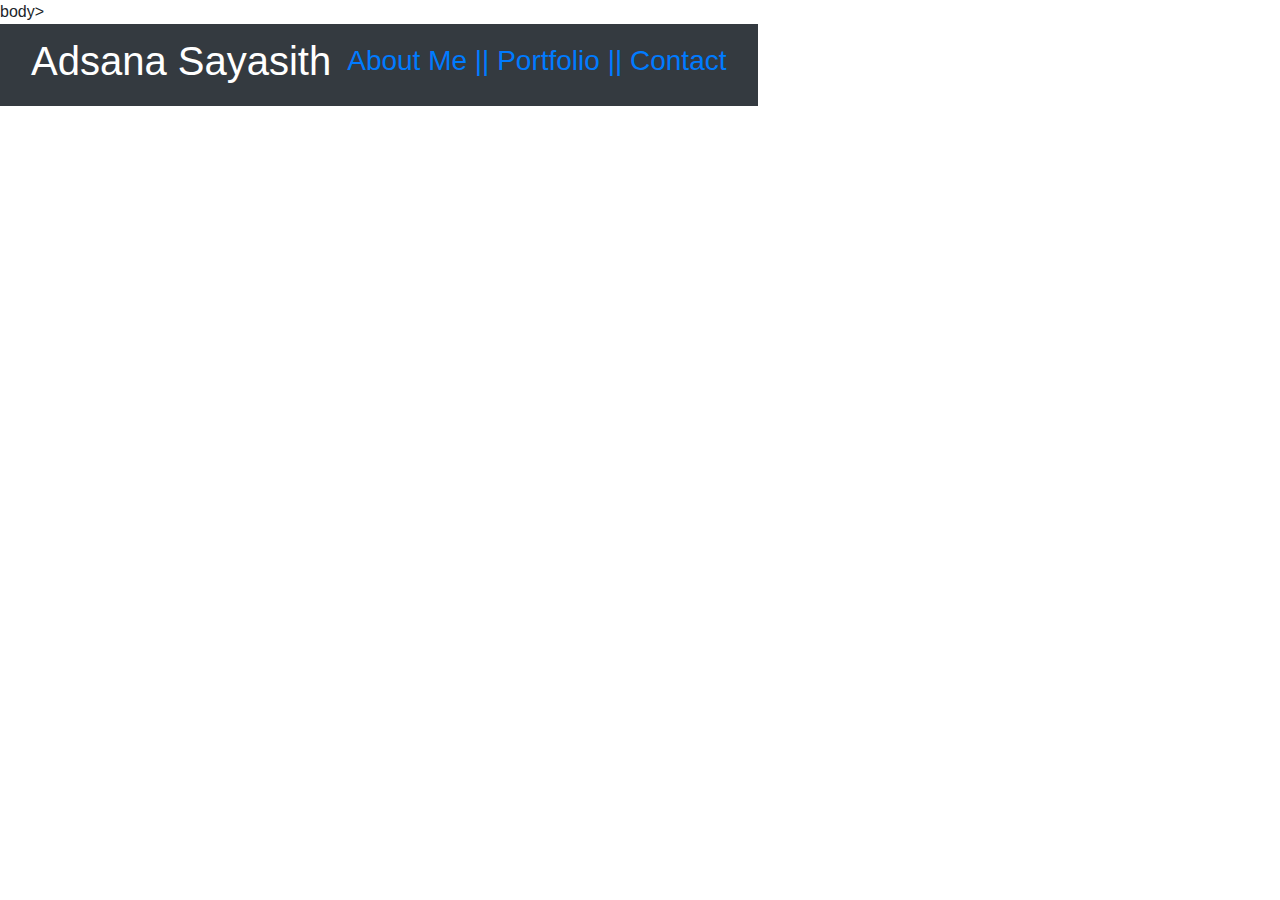
==== contact.html @ 56a234c6 "updated nav bar" ====
<!DOCTYPE html>
<html lang="en-us">

    <head>

        <meta charset="UTF-8">
        <meta name="viewport" content="width=device-width, initial-scale=1">
      
        <title>Contact</title>
      
        <!-- Bootstrap CDN -->
        <link rel="stylesheet" href="https://maxcdn.bootstrapcdn.com/bootstrap/4.0.0/css/bootstrap.min.css">
      
      </head>

      body>
    <ul class="nav">
        <nav class="navbar navbar-dark bg-dark">
            <div class="container-fluid">
              <div class="navbar-header">
                <a class="navbar-brand" href="#"><h1>Adsana Sayasith</h1></a>
              </div>
              <ul class="nav navbar-justify-right">
                <li class="active"><a href="index.html"><h3>About Me  |</h3></a></li>
                <li><a href="portfolio.html"><h3>|  Portfolio  |</h3></a></li>
                <li><a href="contact.html"><h3>|  Contact</h3></a></li>
              </ul>
            </div>
          </nav>




























</body>
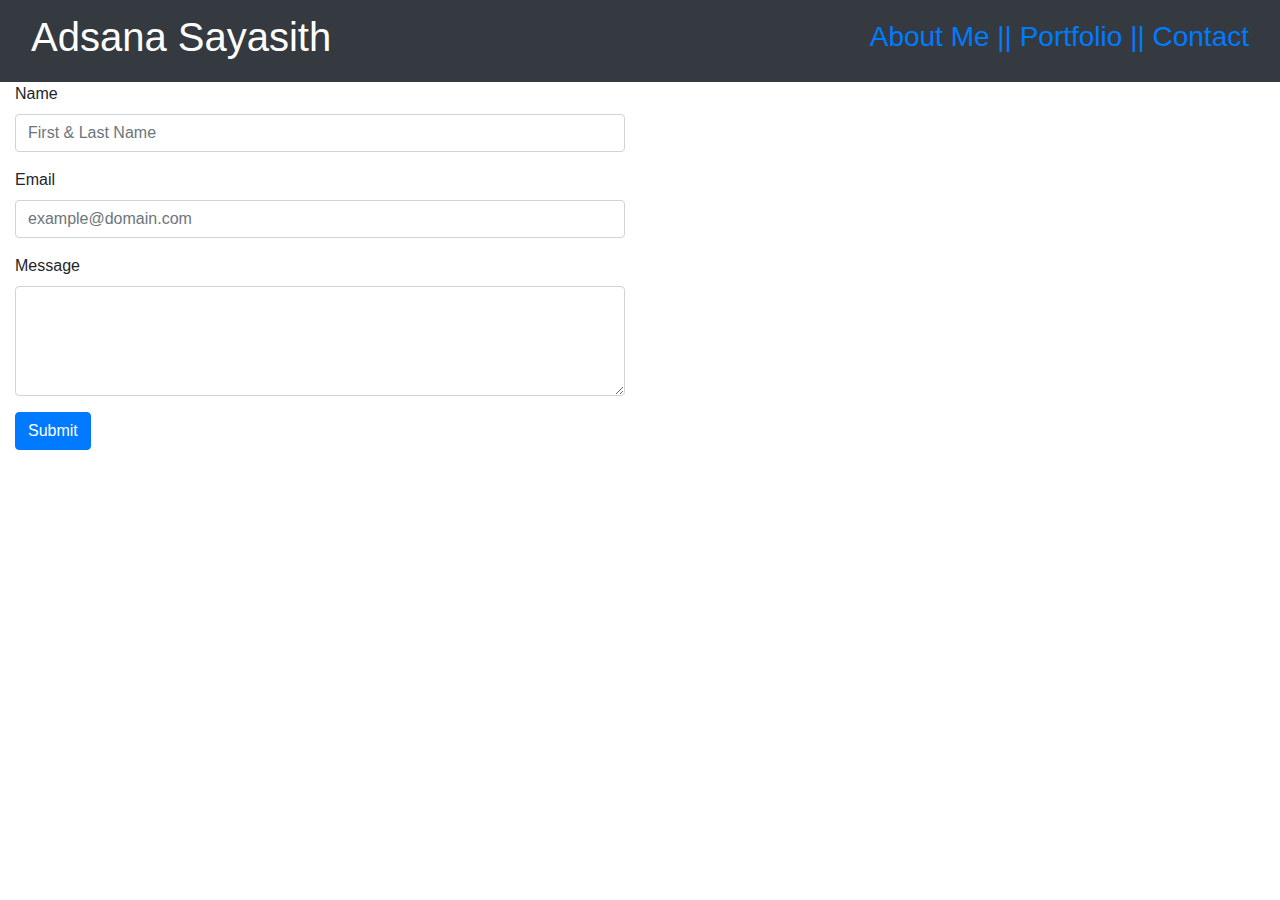
==== commit 2b5ebc52: "loaded photos and added forms to contact page" ====
--- a/contact.html
+++ b/contact.html
@@ -13,8 +13,7 @@
       
       </head>
 
-      body>
-    <ul class="nav">
+      <body>
         <nav class="navbar navbar-dark bg-dark">
             <div class="container-fluid">
               <div class="navbar-header">
@@ -27,6 +26,38 @@
               </ul>
             </div>
           </nav>
+
+          <form class="form-horizontal" role="form" method="post" action="index.php">
+            <div class="form-group">
+              <label for="name" class="col-sm-1 control-label">Name</label>
+              <div class="col-sm-6">
+                <input type="text" class="form-control" id="name" name="name" placeholder="First & Last Name" value="">
+              </div>
+            </div>
+            <div class="form-group">
+              <label for="email" class="col-sm-1 control-label">Email</label>
+              <div class="col-sm-6">
+                <input type="email" class="form-control" id="email" name="email" placeholder="example@domain.com" value="">
+              </div>
+            </div>
+            <div class="form-group">
+              <label for="message" class="col-sm-1 control-label">Message</label>
+              <div class="col-sm-6">
+                <textarea class="form-control" rows="4" name="message"></textarea>
+              </div>
+            </div>
+           
+           
+            <div class="form-group">
+              <div class="col-sm-6 col-sm-offset-1">
+                <input id="submit" name="submit" type="submit" value="Submit" class="btn btn-primary">
+              </div>
+            </div>
+            <div class="form-group">
+              <div class="col-sm-6 col-sm-offset-2">
+                </div>
+            </div>
+          </form>
 
 
 
@@ -51,9 +82,7 @@
 
 
 
-
-
-
+         
 
 </body>      
       
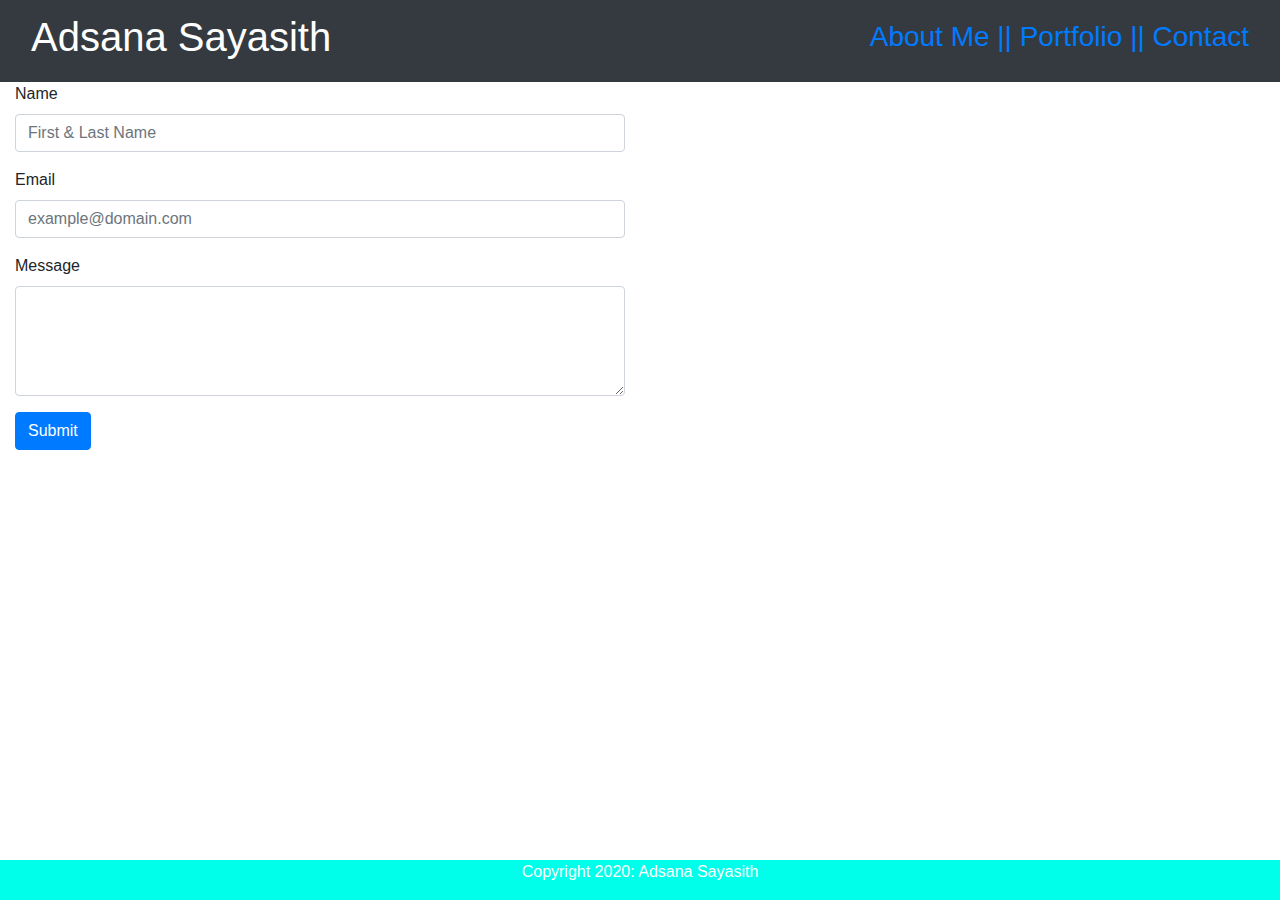
==== commit 42df2293: "added footer" ====
--- a/contact.html
+++ b/contact.html
@@ -8,9 +8,9 @@
       
         <title>Contact</title>
       
-        <!-- Bootstrap CDN -->
+        
         <link rel="stylesheet" href="https://maxcdn.bootstrapcdn.com/bootstrap/4.0.0/css/bootstrap.min.css">
-      
+        <link rel="stylesheet" href="style.css">
       </head>
 
       <body>
@@ -58,32 +58,16 @@
                 </div>
             </div>
           </form>
-
-
-
-
-
-
-
-
-
-
-
-
-
-
-
-
-
-
-
-
-
-
-
-
          
 
-</body>      
+</body> 
+
+<div class="col-md-8"> 
+    <div class="container">   
+    <div class="footer">
+        <p>Copyright 2020: Adsana Sayasith</p>
+    </div>
+    </div>
+      </div>
       
       --- a/style.css
+++ b/style.css
@@ -0,0 +1,17 @@
+img.reframe {
+    height: 250px;
+    width: 350px;
+    overflow: hidden;
+    padding: 25px;
+  }
+
+  .footer {
+    position: fixed;
+    left: 0;
+    bottom: 0;
+    width: 100%;
+    background-color: rgb(0, 255, 234);
+    color: white;
+    text-align: center;
+  }
+  
